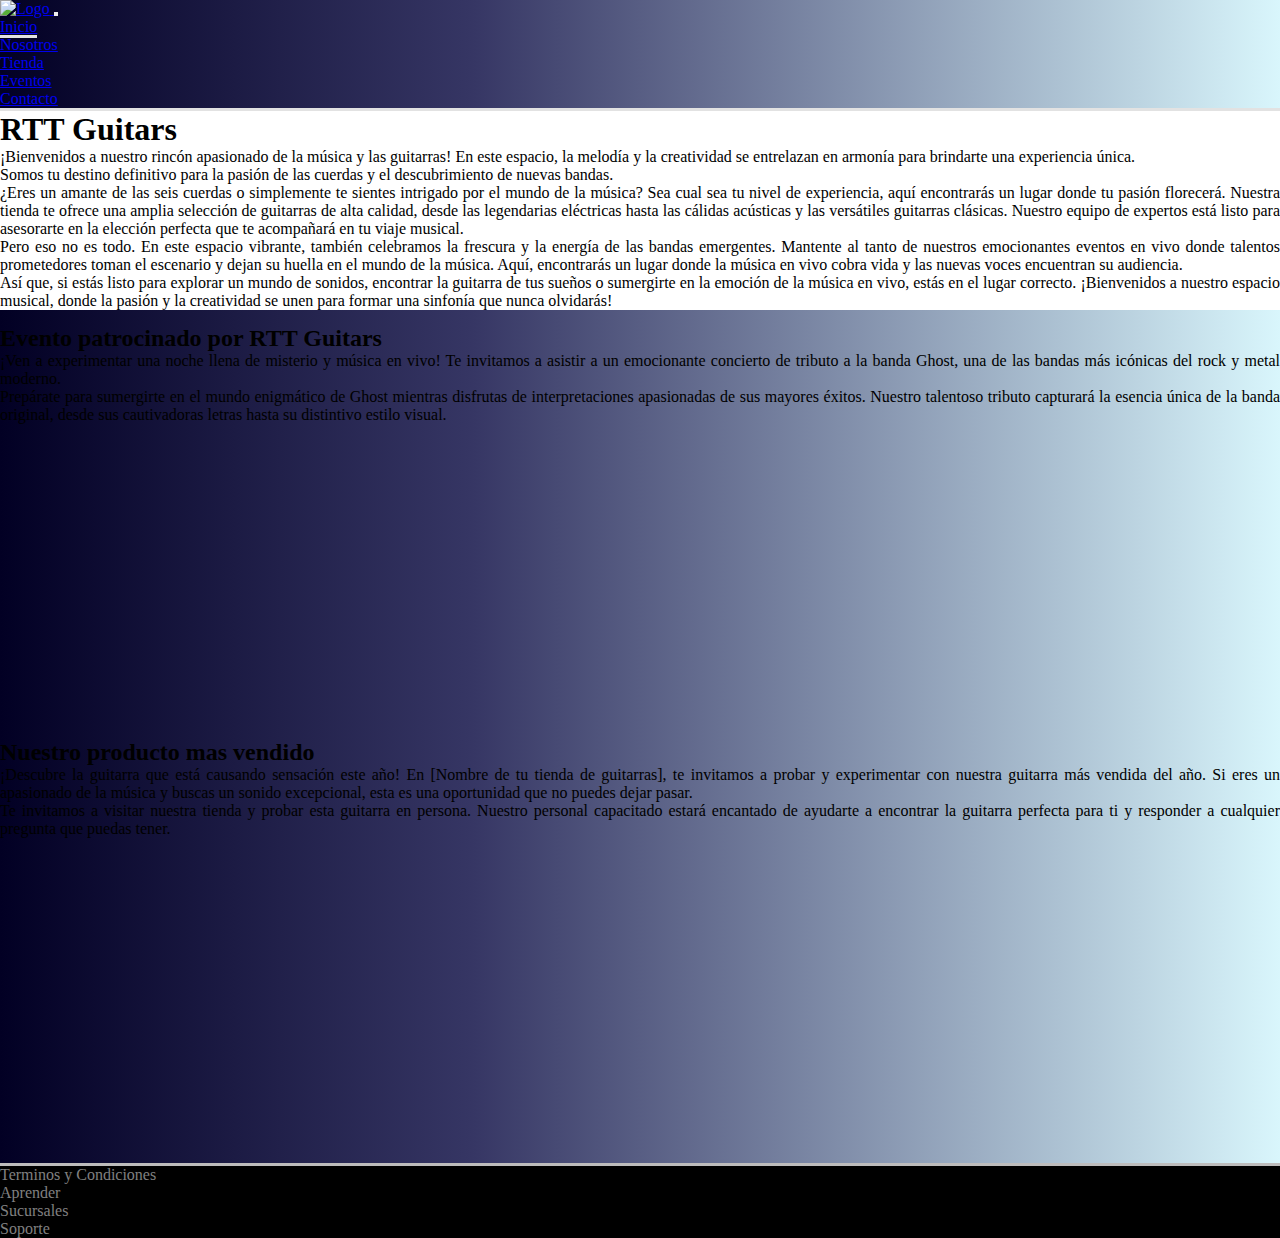
==== index.html @ af45163c "sass implementado" ====
<!DOCTYPE html>
<html lang="es">

<head>
    <meta charset="UTF-8">
    <meta name="viewport" content="width=device-width, initial-scale=1.0">
    <title>RTTGuitars</title>
    <link rel="shorcut icon" href="./favicon.ico" type="image/x-icon">
    <link rel="stylesheet" href="./css/bootstrap.min.css">
    <link rel="stylesheet" href="./css/estilos.css">
</head>

<body>

    <header>
    
        <nav class="navbar navbar-expand-lg navbar-light bg-light borderAbajo">

            <div class="container-fluid">
                <a class="navbar-brand" href="./index.html">
                    <img class="logo" src="./assets/img/guitarra-electrica.png" alt="Logo">
                </a>
                <button class="navbar-toggler" type="button" data-bs-toggle="collapse"
                    data-bs-target="#navbarSupportedContent" aria-controls="navbarSupportedContent"
                    aria-expanded="false" aria-label="Toggle navigation">
                    <span class="navbar-toggler-icon"></span>
                </button>
                <div class="collapse navbar-collapse" id="navbarSupportedContent">
                    <ul class="navbar-nav me-auto mb-2 mb-lg-0">
                        <li class="nav-item">
                            <a class="nav-link active borderAbajo" aria-current="page" href="./index.html">Inicio</a>
                        </li>
                        <li class="nav-item linknav">
                            <a class="nav-link" href="./pages/nosotros.html">Nosotros</a>
                        </li>
                        <li class="nav-item linknav">
                            <a class="nav-link" href="./pages/tienda.html">Tienda</a>
                        </li>
                        <li class="nav-item linknav">
                            <a class="nav-link" href="./pages/eventos.html">Eventos</a>
                        </li>
                        <li class="nav-item linknav">
                            <a class="nav-link" href="./pages/contacto.html">Contacto</a>
                        </li>
                    </ul>
                </div>
            </div>
        </nav>
    </header>
    <main>
        <div class="container marginB fondotext">
            <h1>RTT Guitars</h1>
            <p class="textoJustificado">
                ¡Bienvenidos a nuestro rincón apasionado de la música y las guitarras! En este espacio, la melodía y la
                creatividad se entrelazan en armonía para brindarte una experiencia única. <br>
                Somos tu destino definitivo para la pasión de las cuerdas y el descubrimiento de nuevas bandas. <br>

                ¿Eres un amante de las seis cuerdas o simplemente te sientes intrigado por el mundo de la música? Sea
                cual sea tu nivel de experiencia, aquí encontrarás un lugar donde tu pasión florecerá. Nuestra tienda te
                ofrece una amplia selección de guitarras de alta calidad, desde las legendarias eléctricas hasta las
                cálidas acústicas y las versátiles guitarras clásicas. Nuestro equipo de expertos está listo para
                asesorarte en la elección perfecta que te acompañará en tu viaje musical. <br>

                Pero eso no es todo. En este espacio vibrante, también celebramos la frescura y la energía de las bandas
                emergentes. Mantente al tanto de nuestros emocionantes eventos en vivo donde talentos prometedores toman
                el escenario y dejan su huella en el mundo de la música. Aquí, encontrarás un lugar donde la música en
                vivo cobra vida y las nuevas voces encuentran su audiencia. <br>

                Así que, si estás listo para explorar un mundo de sonidos, encontrar la guitarra de tus sueños o
                sumergirte en la emoción de la música en vivo, estás en el lugar correcto. ¡Bienvenidos a nuestro
                espacio musical, donde la pasión y la creatividad se unen para formar una sinfonía que nunca olvidarás!
            </p>
        </div>
        <section class="container">
            <div class="row">
                <div class="col-12 col-md-6 bg-light border border-1 rounded">
                    <h2>Evento patrocinado por RTT Guitars</h2>
                    <p class="textoJustificado">
                        ¡Ven a experimentar una noche llena de misterio y música en vivo! Te invitamos a asistir a un
                        emocionante concierto de tributo a la banda Ghost, una de las bandas más icónicas del rock y
                        metal moderno. <br>
                        Prepárate para sumergirte en el mundo enigmático de Ghost mientras disfrutas de interpretaciones
                        apasionadas de sus mayores éxitos. Nuestro talentoso tributo capturará la esencia única de la
                        banda original, desde sus cautivadoras letras hasta su distintivo estilo visual.
                    </p>
                    <div class="center">
                        <iframe width="560" height="315"
                            src="https://www.youtube.com/embed/gWWqOMDazWQ?si=d7wFBfFZ0ajAwrUB"
                            title="YouTube video player" frameborder="0"
                            allow="accelerometer; autoplay; clipboard-write; encrypted-media; gyroscope; picture-in-picture; web-share"
                            allowfullscreen></iframe>
                    </div>
                </div>
                <div class="col-12 col-md-6 bg-light border border-1 rounded">
                    <h2>Nuestro producto mas vendido</h2>
                    <p class="textoJustificado">
                        ¡Descubre la guitarra que está causando sensación este año! En [Nombre de tu tienda de
                        guitarras], te invitamos a probar y experimentar con nuestra guitarra más vendida del año. Si
                        eres un apasionado de la música y buscas un sonido excepcional, esta es una oportunidad que no
                        puedes dejar pasar. <br>
                        Te invitamos a visitar nuestra tienda y probar esta guitarra en persona. Nuestro personal
                        capacitado estará encantado de ayudarte a encontrar la guitarra perfecta para ti y responder a
                        cualquier pregunta que puedas tener.
                    </p>
                    <div class="center">
                        <iframe width="560" height="315" src="https://www.youtube.com/embed/yIvlSfi-uXY?si=JAypxNvmampwGaKl"
                title="YouTube video player" frameborder="0"
                allow="accelerometer; autoplay; clipboard-write; encrypted-media; gyroscope; picture-in-picture; web-share"
                allowfullscreen></iframe>
                    </div>
                </div>
            </div>
        </section>
    </main>
        <footer class="marginTopF">
            <section class="container footerC">
                <div class="row">
                    <div class="col-12 col-md-3">
                        <a class="linkN" href=""> Terminos y Condiciones</a>
                    </div>
                    <div class="col-12 col-md-3">
                        <a class="linkN" href=""> Aprender</a>
                    </div>
                    <div class="col-12 col-md-3">
                        <a class="linkN" href=""> Sucursales</a>
                    </div>
                    <div class="col-12 col-md-3">
                        <a class="linkN" href=""> Soporte</a>
                    </div>
                </div>
            </section>
        </footer>

        <script src="./js/bootstrap.bundle.min.js"></script>
</body>

</html>
---- css/estilos.css ----
* {
  padding: 0;
  margin: 0;
  box-sizing: border-box;
}

body {
  background: linear-gradient(90deg, rgb(2, 0, 36) 0%, rgba(46, 46, 94, 0.9612219888) 37%, rgb(217, 246, 252) 100%);
  color: rgb(0, 0, 0);
}

header .logo {
  height: 80px;
  width: 80px;
}
header .borderAbajo {
  border-bottom: solid 3px rgb(226, 226, 226);
}
header .linknav :hover {
  text-decoration: none;
  background-color: rgb(111, 160, 144);
  border: solid black 1px;
  border-radius: 5%;
  color: white;
  font-weight: bold;
}

footer {
  background-color: black;
}

@media screen and (max-width: 768px) {
  .footerC {
    text-align: center;
  }
}
.textoJustificado {
  text-align: justify;
}

.ceter {
  text-align: center;
}

.marginTopF {
  margin-top: 10px;
  border-top: solid 3px rgb(189, 188, 188);
}

.linkN, .linkF {
  text-decoration: none;
  color: gray;
}

.linkF {
  color: aliceblue;
  border: solid red 1px;
  border-radius: 15px;
}

.marginB {
  margin-bottom: 15px;
}

.center {
  display: flex;
  flex-direction: row;
  justify-content: center;
}

.evenly {
  display: flex;
  flex-direction: column;
  justify-content: space-between;
}

.fillImage {
  width: 100%;
}

.blue {
  background-color: blue;
}

.fondotext {
  background: white;
}
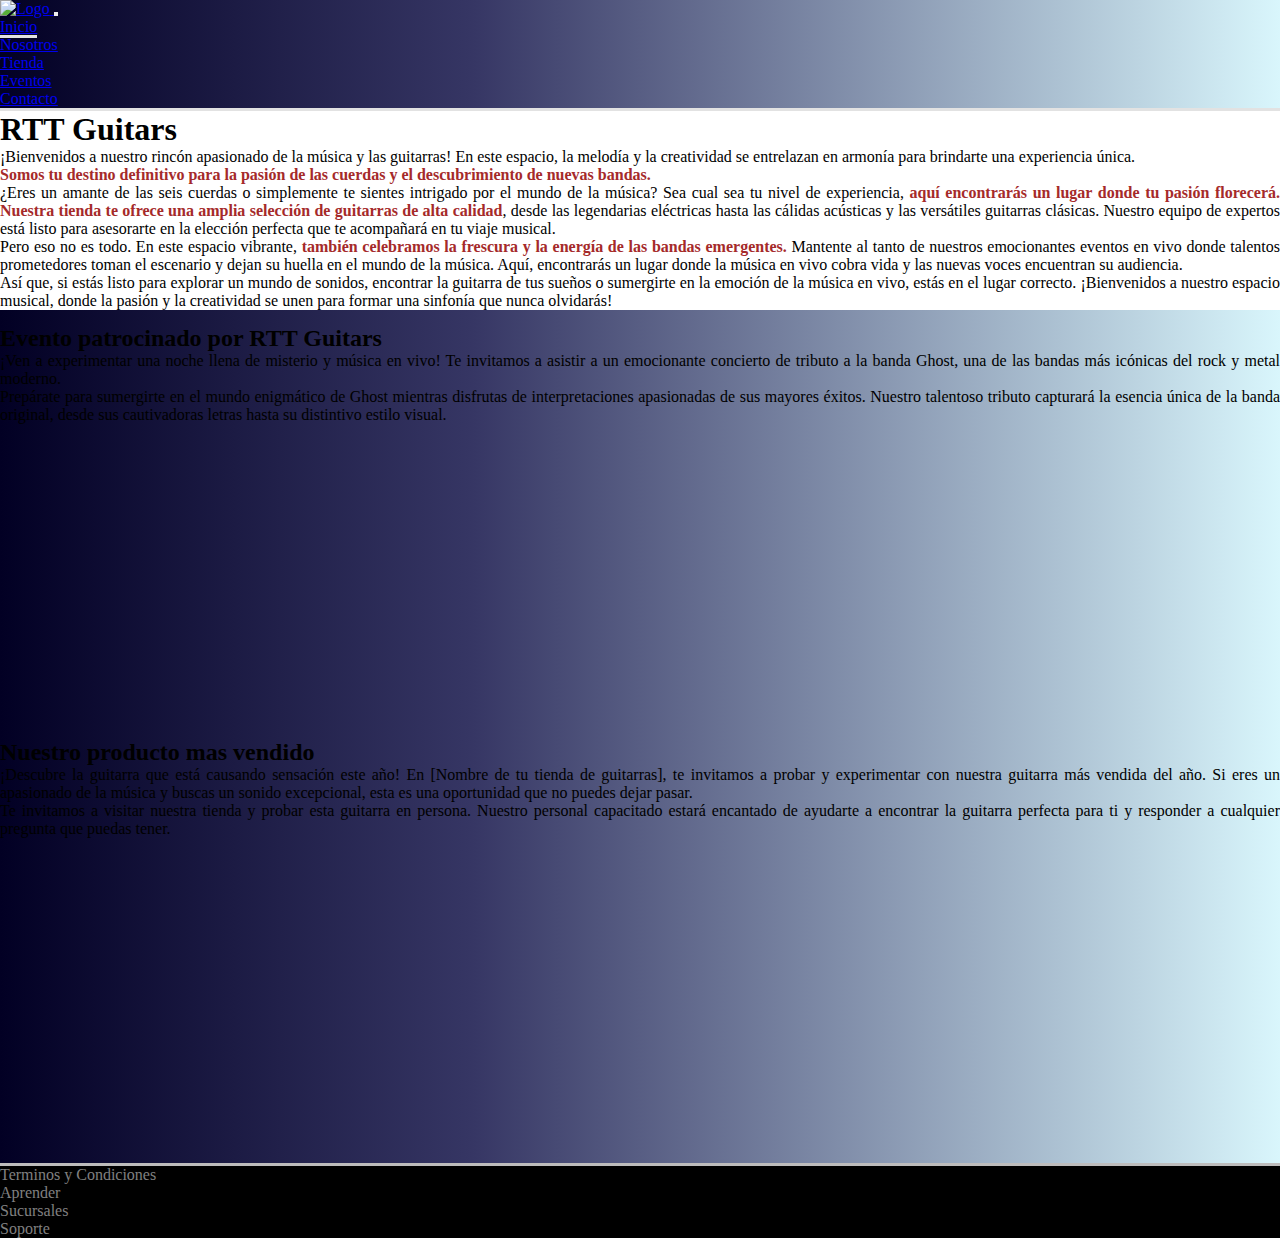
==== commit 223dead8: "sass implementado2" ====
--- a/index.html
+++ b/index.html
@@ -4,6 +4,9 @@
 <head>
     <meta charset="UTF-8">
     <meta name="viewport" content="width=device-width, initial-scale=1.0">
+    <meta name="description" content="Encuentra la guitarra perfecta y disfruta de eventos en vivo de bandas en nuestra tienda especializada. Ofrecemos una amplia selección de guitarras y equipos de alta calidad.">
+    <meta name="keywords" content="guitarras, guitarras eléctricas, guitarras acústicas, bajos, accesorios de guitarra, eventos de bandas en vivo, conciertos, tienda de guitarras, música en vivo">
+    <meta name="author" content="RicardoTT">
     <title>RTTGuitars</title>
     <link rel="shorcut icon" href="./favicon.ico" type="image/x-icon">
     <link rel="stylesheet" href="./css/bootstrap.min.css">
@@ -50,26 +53,34 @@
     <main>
         <div class="container marginB fondotext">
             <h1>RTT Guitars</h1>
-            <p class="textoJustificado">
-                ¡Bienvenidos a nuestro rincón apasionado de la música y las guitarras! En este espacio, la melodía y la
-                creatividad se entrelazan en armonía para brindarte una experiencia única. <br>
-                Somos tu destino definitivo para la pasión de las cuerdas y el descubrimiento de nuevas bandas. <br>
+            <div class="row">
+                <div class="col-12 col-md-6">
+                    <p class="textoJustificado">
+                        ¡Bienvenidos a nuestro rincón apasionado de la música y las guitarras! En este espacio, la melodía y la
+                        creatividad se entrelazan en armonía para brindarte una experiencia única. <br>
+                        <span>Somos tu destino definitivo para la pasión de las cuerdas y el descubrimiento de nuevas bandas.</span> <br>
 
-                ¿Eres un amante de las seis cuerdas o simplemente te sientes intrigado por el mundo de la música? Sea
-                cual sea tu nivel de experiencia, aquí encontrarás un lugar donde tu pasión florecerá. Nuestra tienda te
-                ofrece una amplia selección de guitarras de alta calidad, desde las legendarias eléctricas hasta las
-                cálidas acústicas y las versátiles guitarras clásicas. Nuestro equipo de expertos está listo para
-                asesorarte en la elección perfecta que te acompañará en tu viaje musical. <br>
+                        ¿Eres un amante de las seis cuerdas o simplemente te sientes intrigado por el mundo de la música? Sea
+                        cual sea tu nivel de experiencia, <span>aquí encontrarás un lugar donde tu pasión florecerá. Nuestra tienda te
+                        ofrece una amplia selección de guitarras de alta calidad</span>, desde las legendarias eléctricas hasta las
+                        cálidas acústicas y las versátiles guitarras clásicas. Nuestro equipo de expertos está listo para
+                        asesorarte en la elección perfecta que te acompañará en tu viaje musical. <br>
 
-                Pero eso no es todo. En este espacio vibrante, también celebramos la frescura y la energía de las bandas
-                emergentes. Mantente al tanto de nuestros emocionantes eventos en vivo donde talentos prometedores toman
-                el escenario y dejan su huella en el mundo de la música. Aquí, encontrarás un lugar donde la música en
-                vivo cobra vida y las nuevas voces encuentran su audiencia. <br>
+                        Pero eso no es todo. En este espacio vibrante, <span>también celebramos la frescura y la energía de las bandas
+                        emergentes.</span> Mantente al tanto de nuestros emocionantes eventos en vivo donde talentos prometedores toman
+                        el escenario y dejan su huella en el mundo de la música. Aquí, encontrarás un lugar donde la música en
+                        vivo cobra vida y las nuevas voces encuentran su audiencia. <br>
 
-                Así que, si estás listo para explorar un mundo de sonidos, encontrar la guitarra de tus sueños o
-                sumergirte en la emoción de la música en vivo, estás en el lugar correcto. ¡Bienvenidos a nuestro
-                espacio musical, donde la pasión y la creatividad se unen para formar una sinfonía que nunca olvidarás!
-            </p>
+                        Así que, si estás listo para explorar un mundo de sonidos, encontrar la guitarra de tus sueños o
+                        sumergirte en la emoción de la música en vivo, estás en el lugar correcto. ¡Bienvenidos a nuestro
+                        espacio musical, donde la pasión y la creatividad se unen para formar una sinfonía que nunca olvidarás!
+                    </p>
+                </div>
+                <div class="col-12 col-md-6">
+                    <div class="imagen">
+                    </div>
+                </div>
+            </div>
         </div>
         <section class="container">
             <div class="row">
--- a/css/estilos.css
+++ b/css/estilos.css
@@ -34,6 +34,25 @@
     text-align: center;
   }
 }
+.imagen {
+  height: 100%;
+  width: 100%;
+  background-image: url(../assets/img/tienda2.png);
+  background-size: contain;
+  background-position: center;
+  background-repeat: no-repeat;
+}
+
+.cover {
+  height: 100%;
+  width: 100%;
+  background-size: contain;
+  background-position: center;
+  background-repeat: no-repeat;
+  -o-object-fit: cover;
+     object-fit: cover;
+}
+
 .textoJustificado {
   text-align: justify;
 }
@@ -84,4 +103,9 @@
 
 .fondotext {
   background: white;
+}
+
+span {
+  font-weight: bold;
+  color: brown;
 }